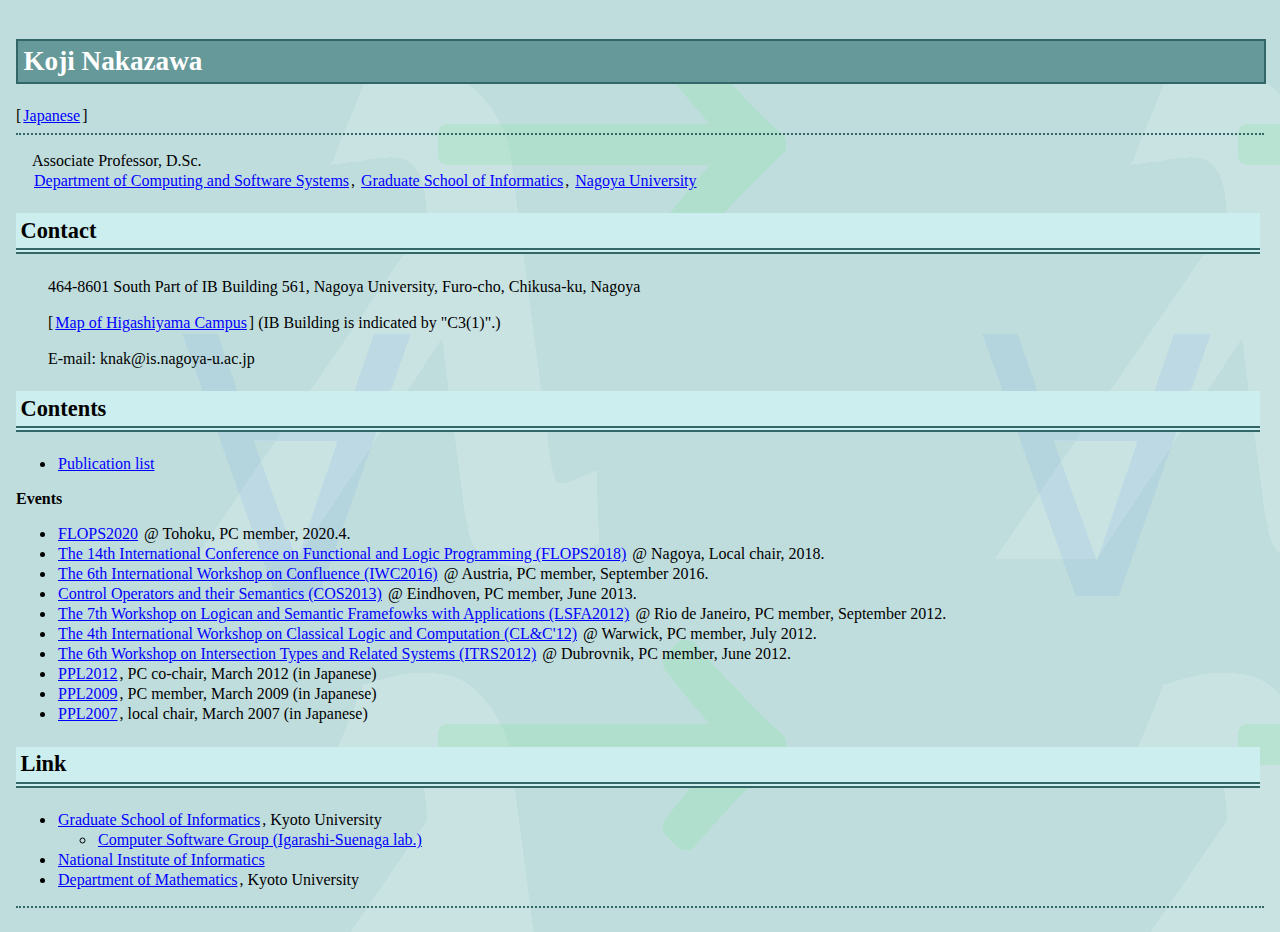
==== index-e.html @ df186b9e "index" ====
<?xml version="1.0" encoding="euc-jp"?>
<!DOCTYPE html
	PUBLIC "-//W3C//DTD XHTML 1.0 Transitional//EN"
	"http://www.w3.org/TR/xhtml1/DTD/xhtml1-transitional.dtd">
<html xmlns="http://www.w3.org/1999/xhtml" xml:lang="en" lang="en">
<head>
<title>Koji Nakazawa</title>
<meta http-equiv="Content-type" content="text/html; charset=us-ascii" />
<link rel="stylesheet" href="./css/common.css" type="text/css" />
</head>
<body>

<h2>Koji Nakazawa</h2>
[<a href="./index.html.ja">Japanese</a>]
<hr />

<p>
Associate Professor, D.Sc.<br />

<a href="https://www.i.nagoya-u.ac.jp/en/gs/css/">Department of Computing and Software Systems</a>,
<a href="https://www.i.nagoya-u.ac.jp/en/graduate-school-of-informatics/">Graduate School of Informatics</a>,
<a href="http://www.nagoya-u.ac.jp/">Nagoya University</a> 

</p>

<h3>Contact</h3>

<p>
464-8601 South Part of IB Building 561, Nagoya University, Furo-cho, Chikusa-ku, Nagoya
</p>

<p>
[<a href="http://www.nagoya-u.ac.jp/access-map/index.html">Map of Higashiyama Campus</a>]
(IB Building is indicated by "C3(1)".)
</p>

<p>
E-mail: knak<a></a>&#64;is&#46;nagoya-u.ac&#46;jp
</p>

<h3>Contents</h3>

<ul>
  <li><a href="./bib/bib.en.html">Publication list</a></li>
</ul>

<b>Events</b>
<ul>
  <li><a href="https://www.ipl.riec.tohoku.ac.jp/FLOPS2020/">FLOPS2020</a> @ Tohoku, PC member, 2020.4.</li>
  <li><a href="http://www.sqlab.jp/FLOPS2018/">The 14th International Conference on Functional and Logic Programming (FLOPS2018)</a> @ Nagoya, Local chair, 2018.</li>
  <li><a href="http://www.csl.sri.com/users/tiwari/iwc2016/">The 6th International Workshop on Confluence (IWC2016)</a> @ Austria, PC member, September 2016.</li>
  <li><a href="http://cos2013.di.unito.it/index.html">Control Operators and their Semantics (COS2013)</a> @ Eindhoven, PC member, June 2013.</li>
  <li><a href="http://www.uff.br/lsfa/">The 7th Workshop on Logican and Semantic Framefowks with Applications (LSFA2012)</a> @ Rio de Janeiro, PC member, September 2012.</li>
  <li><a href="http://www.doc.ic.ac.uk/~svb/CLaC12/">The 4th International Workshop on Classical Logic and Computation (CL&amp;C'12)</a> @ Warwick, PC member, July 2012.</li>
  <li><a href="http://itrs2012.di.unito.it/">The 6th Workshop on Intersection Types and Related Systems (ITRS2012)</a> @ Dubrovnik, PC member, June 2012.</li>
  <li><a href="http://ppl2012.cs.uec.ac.jp/">PPL2012</a>, PC co-chair, March 2012 (in Japanese)</li>
  <li><a href="http://millsmess.cs.uec.ac.jp/ppl2009/">PPL2009</a>, PC member, March 2009 (in Japanese)</li>
  <li><a href="http://www.fos.kuis.kyoto-u.ac.jp/ppl2007/">PPL2007</a>, local chair, March 2007 (in Japanese)</li>
</ul>

<h3>Link</h3>
<ul>
<li><a href="http://www.i.kyoto-u.ac.jp/">Graduate School of Informatics</a>, Kyoto University
<ul>
<li><a href="http://www.fos.kuis.kyoto-u.ac.jp/">Computer Software Group (Igarashi-Suenaga lab.)</a></li>
</ul>
</li>
<li><a href="http://www.nii.ac.jp/index.shtml.en">National Institute of Informatics</a></li>
<li><a href="http://www.math.kyoto-u.ac.jp/index.en.html">Department of Mathematics</a>, Kyoto University</li>
</ul>

<hr />

</body>
</html>
---- css/common.css ----
@charset "utf-8";

html {
	margin: 0;
	padding: 0;
}

body {
	margin: 0;
	padding: 1em;
	background: #cdd url(./bg.png);
	color: #000;
}

/* headings */

h1 {
	color: #244;
	border-width: 0 0px 6px 0;
	border-style: double solid;
	border-color: #244;
	font-size: 250%;
	font-style: normal;
	font-weight: bold;
	width: 100%;
}

h1:first-letter {
	background: #244;
	color: #cdd;
	padding: 10px 10px 10px;
	margin-right: 3px;
	/*font-size: 150%;*/
}


h2 {
	color: #fff;
	background: #699;
	border: 2px solid #366;
	width: 99%;
	padding: 0.2em;
	font-style: normal;
	font-weight: bold;
	font-size: 170%;
}

h3 {
	border-width: 0 0 6px;
	border-style: double;
	border-color: #366;
	width: 99%;
	padding: 0.2em;
	background: #cee;
	font-style: normal;
	font-weight: bold;
	font-size: 140%;
}

h4 {
        border-width: 0 0 2px 2px;
	border-style: dotted;
	border-color: #8AA;
	padding: 0em 0.4em;
	width: 98%;
	background: ;
	font-weight: bold;
	font-size: 80%;
	text-align: left;
}

h5 {
	border-width: 0 0 1px;
	border-style: solid;
	border-color: #366;
	width: 100%;
	font-size: 107%;
}

h6 {
	border-width: 0 0 1px;
	border-style: dashed;
	border-color: #366;
	width: 100%;
	font-size: 100%;
}

/* paragraphs */

p {
	margin: 1em;
	line-height: 125%;
}

li p {
	margin: 0.5em 0.2em;
}

p + p, h1 + p, h2 + p, h3 + p, h4 + p, h5 + p, h6 + p {
	text-indent: 1em;
}

/* citations */

cite {
	font-style: italic;
}

q {
	background: #dee;
	color: #033;
}

q:lang(ja) {
	quotes: "「" "」" "『" "』" "《" "》";
}


blockquote {
	margin: 1em;
	border: 3px double #699;
	background: #dee;
	color: #033;
}

blockquote:before {
	display: block;
	background: #699;
	color: #fff;
	padding: 2px;
	content: "Citation:";
}

blockquote[cite]:before {
	display: block;
	background: #699;
	color: #fff;
	padding: 2px;
	font-style: italic;
	content: "Cited from " attr(cite) " :";
}


/* anchors */

a:link {
	color: #00f;
}

a:visited {
	color: #60c;
}

@media all {
a:link, a:visited {
	padding: 2px;
}
}


a:hover, a:active {
	color: red;
	background: #fff;
}

* > a:hover, * > a:active {
	color: inherit;
	background: transparent;
}

* > :link:hover, * > :link:active, * > :link:focus {
	color: #f00;
	background: #fff;
}

* > :visited:hover, * > :visited:active, * > :visited:focus {
	color: #900;
	background: #fff;
}


a[href^="mailto:"]:before {
	content: url(mail.png);
}

/* emphasis */

em {
	font-style: normal;
	font-weight: bold;
}

strong {
	font-style: normal;
	font-weight: bold;
	color: #c00;
	background: #ffd;
	border-width: 0 0 3px;
	border-style: double;
	border-color: #c00;
}

em em em.more {
	font-size: 110%;
}

em strong, strong em, strong.more, em.most {
	font-size: 130%;
}

strong strong, strong.most {
	font-size: 150%;
}

/* insertion / deletion */

ins {
	font-weight: bold;
	text-decoration: underline;
	background: #fff;
}

del {
	color: #666;
	background: #ccc;
	text-decoration: line-through;
}

ins[datetime]:after {
	font-size: 70%;
	content: "(inserted: " attr(datetime) ")";
}

del[datetime]:after {
	font-size: 70%;
	content: "(deleted: " attr(datetime) ")";
}


/* code / preformatted */

code, samp {
	font-family: monospace;
	padding: 1px;
	border: 1px dotted #366;
	color: #366;
}

pre {
	font-family: monospace;
	font-size: 100%;
	padding: 0.3em 0.7em;
	margin: 1em;
	color: #000;
	background: #eff;
	border: 2px solid #366;
}

/* abbreviations */

abbr, acronym {
	border-width: 0 0 1px;
	border-style: dotted;
	border-color: #39c;
}

abbr[title], acronym[title] {
	cursor: help;
}

/* lists */

dl dt {
	font-weight: bold;
	background: #cee;
	margin-bottom: 0px;
	margin-top: 0.3em;
	line-height: 1.5em;
}


dl dd {
	border-left: 3px solid #9cc;
	margin: 0 0 0 1em;
	line-height: 1.5em;
}

/* Internet Explorer has a bug in displaying dt, dd with padding. */
dl > dt {
	padding: 0.3em;
}
dl > dd {
	padding: 0.2em;
}


li {
	line-height: 125%;
}

/* misc */

address {
	font-size: 90%;
	font-style: normal;
	padding: 0.5em;
	border-width: 1px 0;
	border-style: dashed;
	border-color: #366;
	background: #def;
	width: 99%;
}

address img {
	vertical-align: middle;
}

hr {
	height: 0px;
	border: 0px;
	border-top: 2px dotted #366;
}
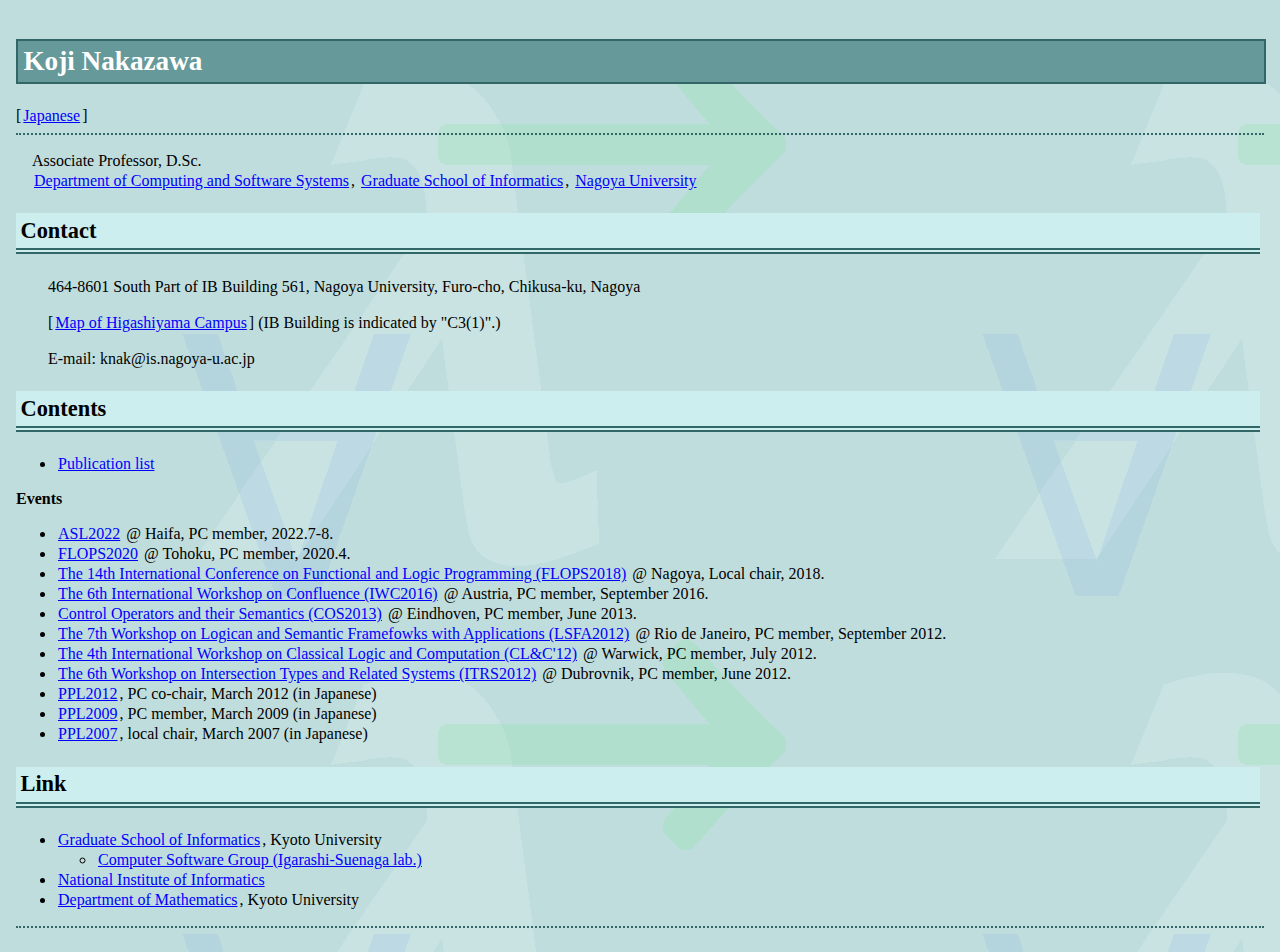
==== commit 222acaee: "update" ====
--- a/index-e.html
+++ b/index-e.html
@@ -46,6 +46,7 @@
 
 <b>Events</b>
 <ul>
+  <li><a href="https://easychair.org/cfp/ASL2022">ASL2022</a> @ Haifa, PC member, 2022.7-8.</li>
   <li><a href="https://www.ipl.riec.tohoku.ac.jp/FLOPS2020/">FLOPS2020</a> @ Tohoku, PC member, 2020.4.</li>
   <li><a href="http://www.sqlab.jp/FLOPS2018/">The 14th International Conference on Functional and Logic Programming (FLOPS2018)</a> @ Nagoya, Local chair, 2018.</li>
   <li><a href="http://www.csl.sri.com/users/tiwari/iwc2016/">The 6th International Workshop on Confluence (IWC2016)</a> @ Austria, PC member, September 2016.</li>
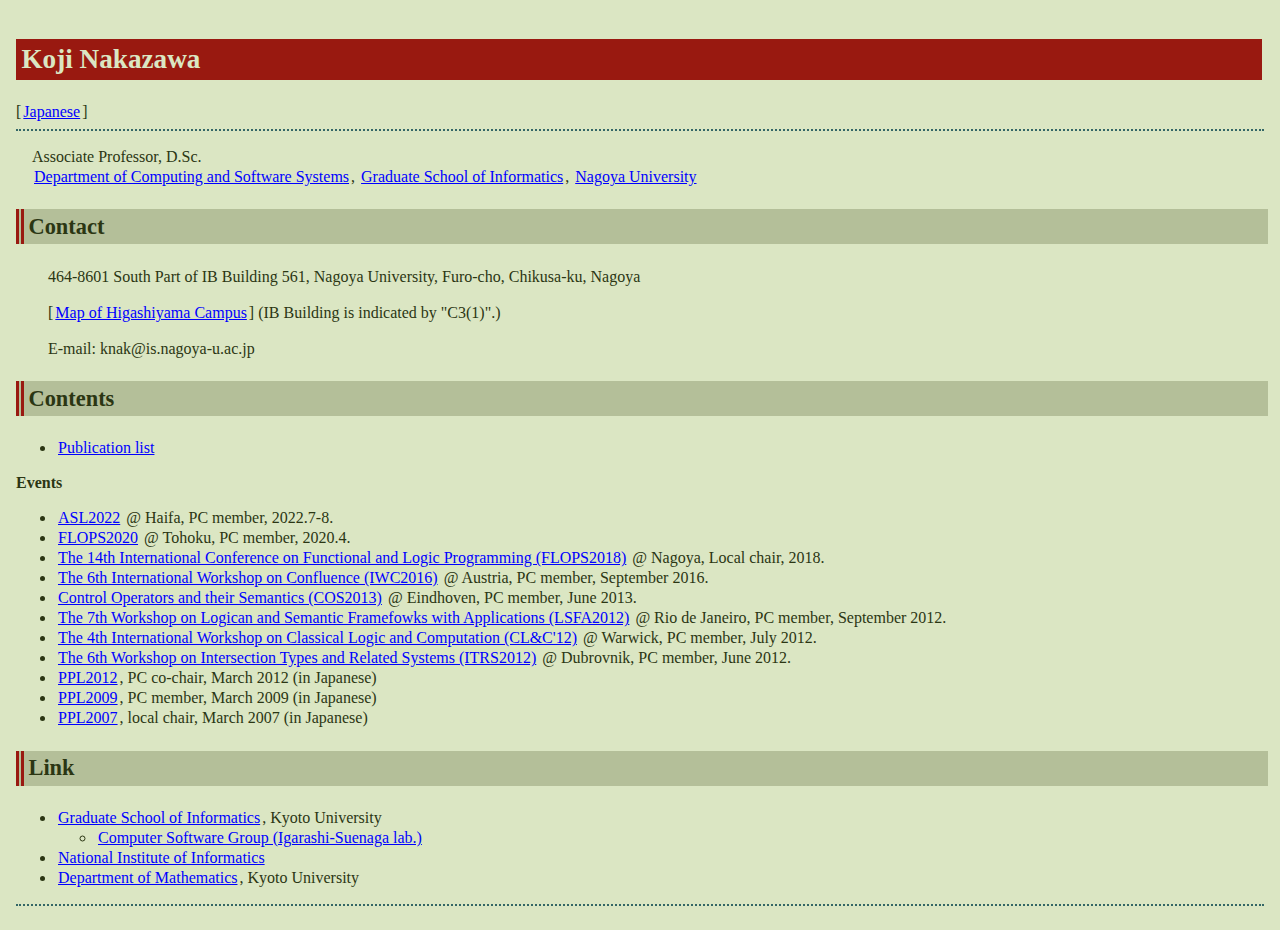
==== commit 15de27f0: "url" ====
--- a/index-e.html
+++ b/index-e.html
@@ -1,4 +1,4 @@
-<?xml version="1.0" encoding="euc-jp"?>
+<?xml version="1.0" encoding="utf-8"?>
 <!DOCTYPE html
 	PUBLIC "-//W3C//DTD XHTML 1.0 Transitional//EN"
 	"http://www.w3.org/TR/xhtml1/DTD/xhtml1-transitional.dtd">
@@ -11,7 +11,7 @@
 <body>
 
 <h2>Koji Nakazawa</h2>
-[<a href="./index.html.ja">Japanese</a>]
+[<a href="./index.html">Japanese</a>]
 <hr />
 
 <p>
--- a/css/common.css
+++ b/css/common.css
@@ -1,4 +1,6 @@
 @charset "utf-8";
+
+/* https://www.palettable.io/DBE6C3-B4BF99-CC99A4-FFF798-991910 */
 
 html {
 	margin: 0;
@@ -8,8 +10,9 @@
 body {
 	margin: 0;
 	padding: 1em;
-	background: #cdd url(./bg.png);
-	color: #000;
+	/*background: #cdd url(./bg.png); */
+	color: #2B3613;
+	background: #DBE6C3;
 }
 
 /* headings */
@@ -35,9 +38,9 @@
 
 
 h2 {
-	color: #fff;
-	background: #699;
-	border: 2px solid #366;
+	color: #DBE6C3;
+	background: #991910;
+	/* border: 2px solid #2B3613; */
 	width: 99%;
 	padding: 0.2em;
 	font-style: normal;
@@ -46,24 +49,24 @@
 }
 
 h3 {
-	border-width: 0 0 6px;
+        border-width: 0 0 0 8px;
 	border-style: double;
-	border-color: #366;
+	border-color: #991910;
 	width: 99%;
 	padding: 0.2em;
-	background: #cee;
+	background: #B4BF99;
 	font-style: normal;
 	font-weight: bold;
 	font-size: 140%;
 }
 
 h4 {
-        border-width: 0 0 2px 2px;
-	border-style: dotted;
-	border-color: #8AA;
+        border-width: 0 0 0 4px;
+	border-style: solid;
+	border-color: #991910;
 	padding: 0em 0.4em;
 	width: 98%;
-	background: ;
+	background: #B4BF99;
 	font-weight: bold;
 	font-size: 80%;
 	text-align: left;
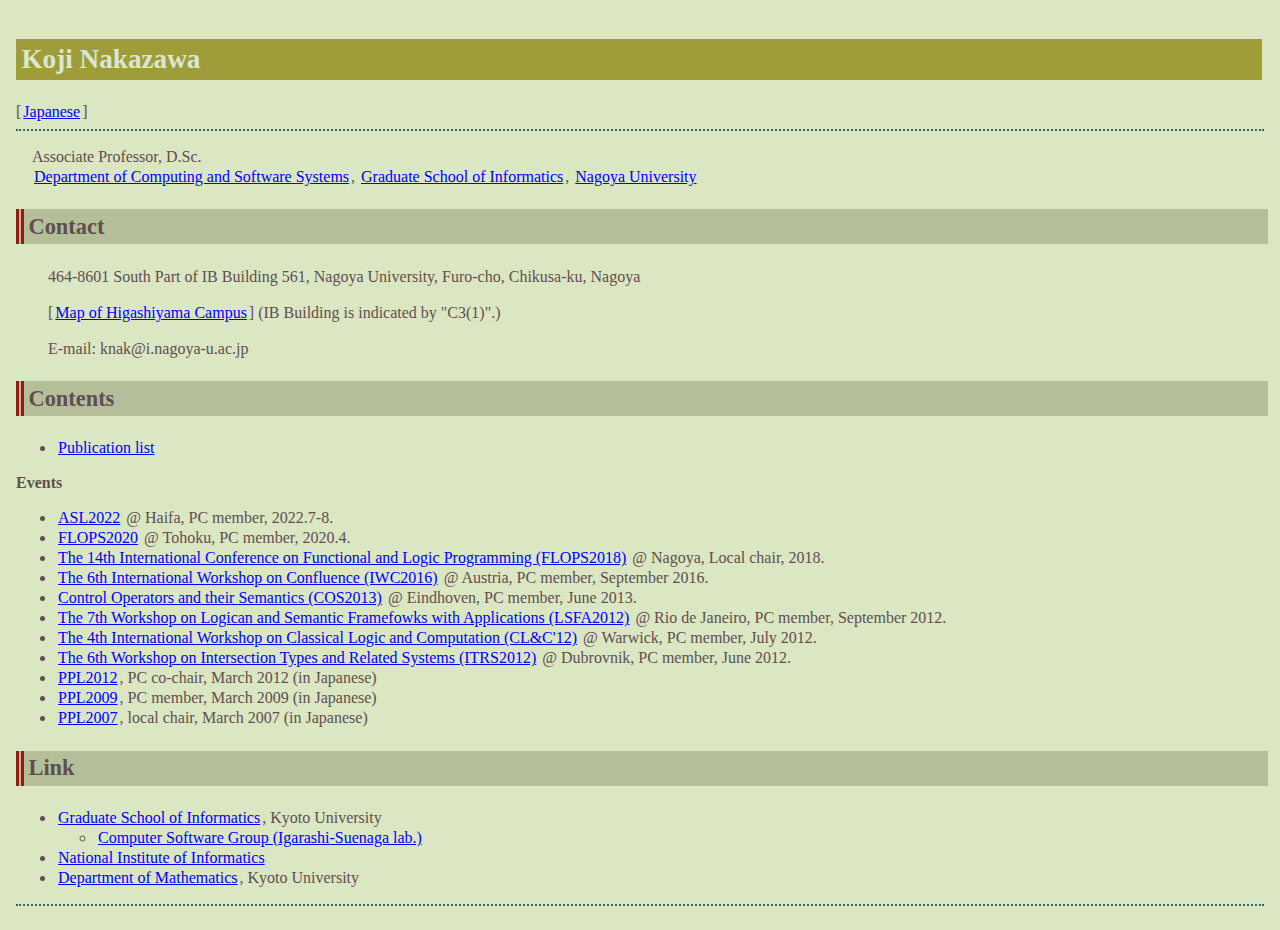
==== commit b20487b2: "address-e" ====
--- a/index-e.html
+++ b/index-e.html
@@ -35,7 +35,7 @@
 </p>
 
 <p>
-E-mail: knak<a></a>&#64;is&#46;nagoya-u.ac&#46;jp
+E-mail: knak<a></a>&#64;i&#46;nagoya-u.ac&#46;jp
 </p>
 
 <h3>Contents</h3>
--- a/css/common.css
+++ b/css/common.css
@@ -1,6 +1,6 @@
 @charset "utf-8";
 
-/* https://www.palettable.io/DBE6C3-B4BF99-CC99A4-FFF798-991910 */
+/* https://www.palettable.io/DBE6C3-B4BF99-FFF798-9F9D39-5F4F4F */
 
 html {
 	margin: 0;
@@ -11,7 +11,7 @@
 	margin: 0;
 	padding: 1em;
 	/*background: #cdd url(./bg.png); */
-	color: #2B3613;
+	color: #5F4F4F;
 	background: #DBE6C3;
 }
 
@@ -38,8 +38,8 @@
 
 
 h2 {
-	color: #DBE6C3;
-	background: #991910;
+	color: #DBE6D3;
+	background: #9F9D39;
 	/* border: 2px solid #2B3613; */
 	width: 99%;
 	padding: 0.2em;
@@ -61,14 +61,14 @@
 }
 
 h4 {
-        border-width: 0 0 0 4px;
+        border-width: 0 0 2px 0;
 	border-style: solid;
-	border-color: #991910;
+	border-color: #B4BF99; /* #991910; */
 	padding: 0em 0.4em;
-	width: 98%;
-	background: #B4BF99;
-	font-weight: bold;
-	font-size: 80%;
+	width: 75%;
+	background: #DBE6C3; /* #B4BF99; */
+	font-weight: bold;
+	font-size: 90%;
 	text-align: left;
 }
 
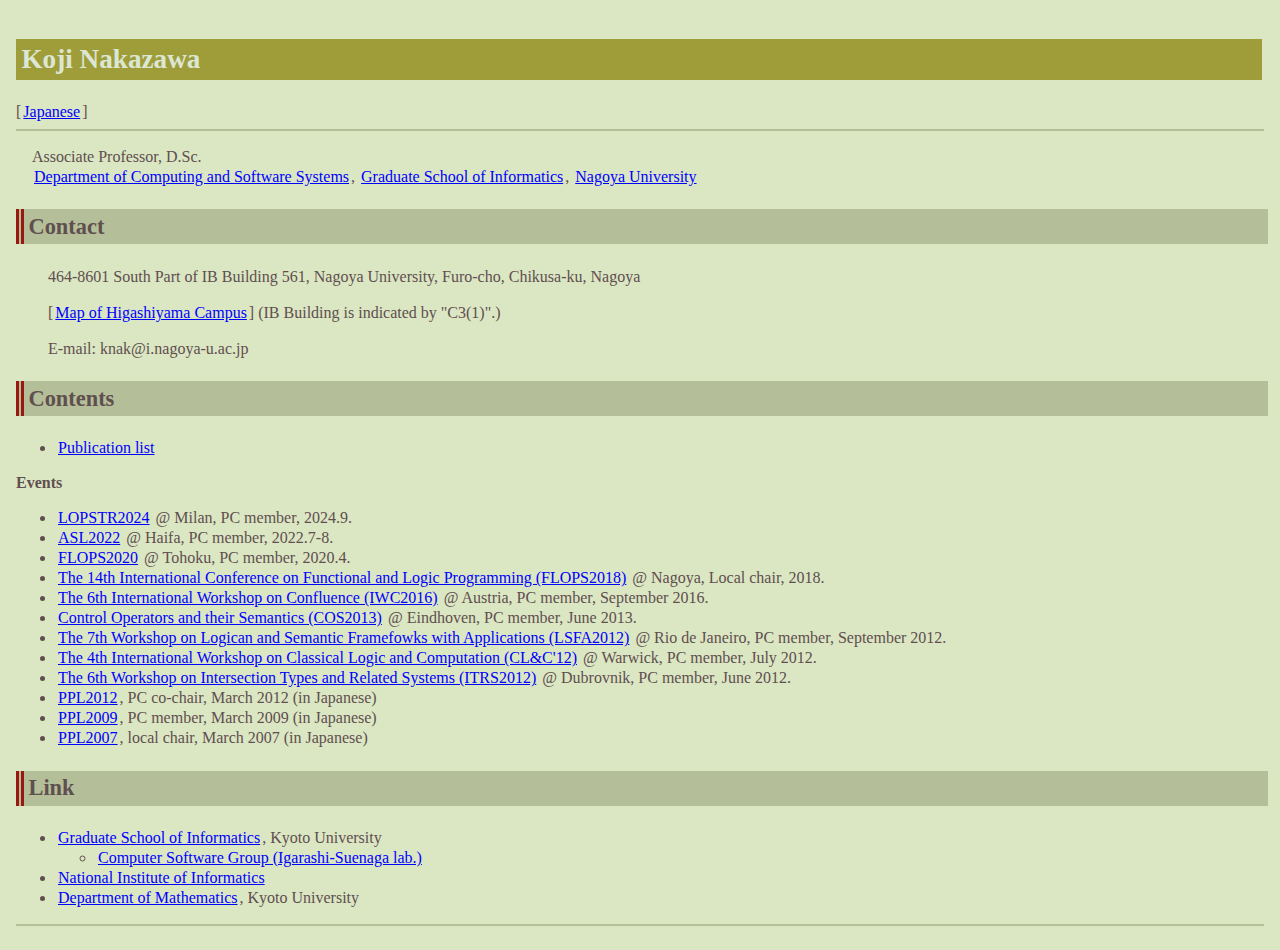
==== commit 315c8122: "lopstr" ====
--- a/index-e.html
+++ b/index-e.html
@@ -46,6 +46,7 @@
 
 <b>Events</b>
 <ul>
+  <li><a href="https://lopstr.github.io/2024/">LOPSTR2024</a> @ Milan, PC member, 2024.9.</li>
   <li><a href="https://easychair.org/cfp/ASL2022">ASL2022</a> @ Haifa, PC member, 2022.7-8.</li>
   <li><a href="https://www.ipl.riec.tohoku.ac.jp/FLOPS2020/">FLOPS2020</a> @ Tohoku, PC member, 2020.4.</li>
   <li><a href="http://www.sqlab.jp/FLOPS2018/">The 14th International Conference on Functional and Logic Programming (FLOPS2018)</a> @ Nagoya, Local chair, 2018.</li>
--- a/css/common.css
+++ b/css/common.css
@@ -1,6 +1,6 @@
 @charset "utf-8";
 
-/* https://www.palettable.io/DBE6C3-B4BF99-FFF798-9F9D39-5F4F4F */
+/* https://www.palettable.io/DBE6C3-B4BF99-9F9D39-5F4F4F-A10833 */
 
 html {
 	margin: 0;
@@ -58,14 +58,15 @@
 	font-style: normal;
 	font-weight: bold;
 	font-size: 140%;
+	vertical-align: middle;
 }
 
 h4 {
         border-width: 0 0 2px 0;
-	border-style: solid;
+	border-style: dotted;
 	border-color: #B4BF99; /* #991910; */
 	padding: 0em 0.4em;
-	width: 75%;
+	width: 40%;
 	background: #DBE6C3; /* #B4BF99; */
 	font-weight: bold;
 	font-size: 90%;
@@ -74,7 +75,7 @@
 
 h5 {
 	border-width: 0 0 1px;
-	border-style: solid;
+	border-style: dotted;
 	border-color: #366;
 	width: 100%;
 	font-size: 107%;
@@ -196,11 +197,11 @@
 strong {
 	font-style: normal;
 	font-weight: bold;
-	color: #c00;
-	background: #ffd;
+	color: #A10833;
+	/* background: #ffd;
 	border-width: 0 0 3px;
 	border-style: double;
-	border-color: #c00;
+	border-color: #c00; */
 }
 
 em em em.more {
@@ -321,5 +322,17 @@
 hr {
 	height: 0px;
 	border: 0px;
-	border-top: 2px dotted #366;
-}
+	border-top: 2px solid #B4BF99;
+}
+
+
+.subject {
+    text-align: left;
+}
+
+.subsubject {
+    font-size: 60%;
+    vertical-align: bottom;
+    text-align: right;
+    float: right;
+}
